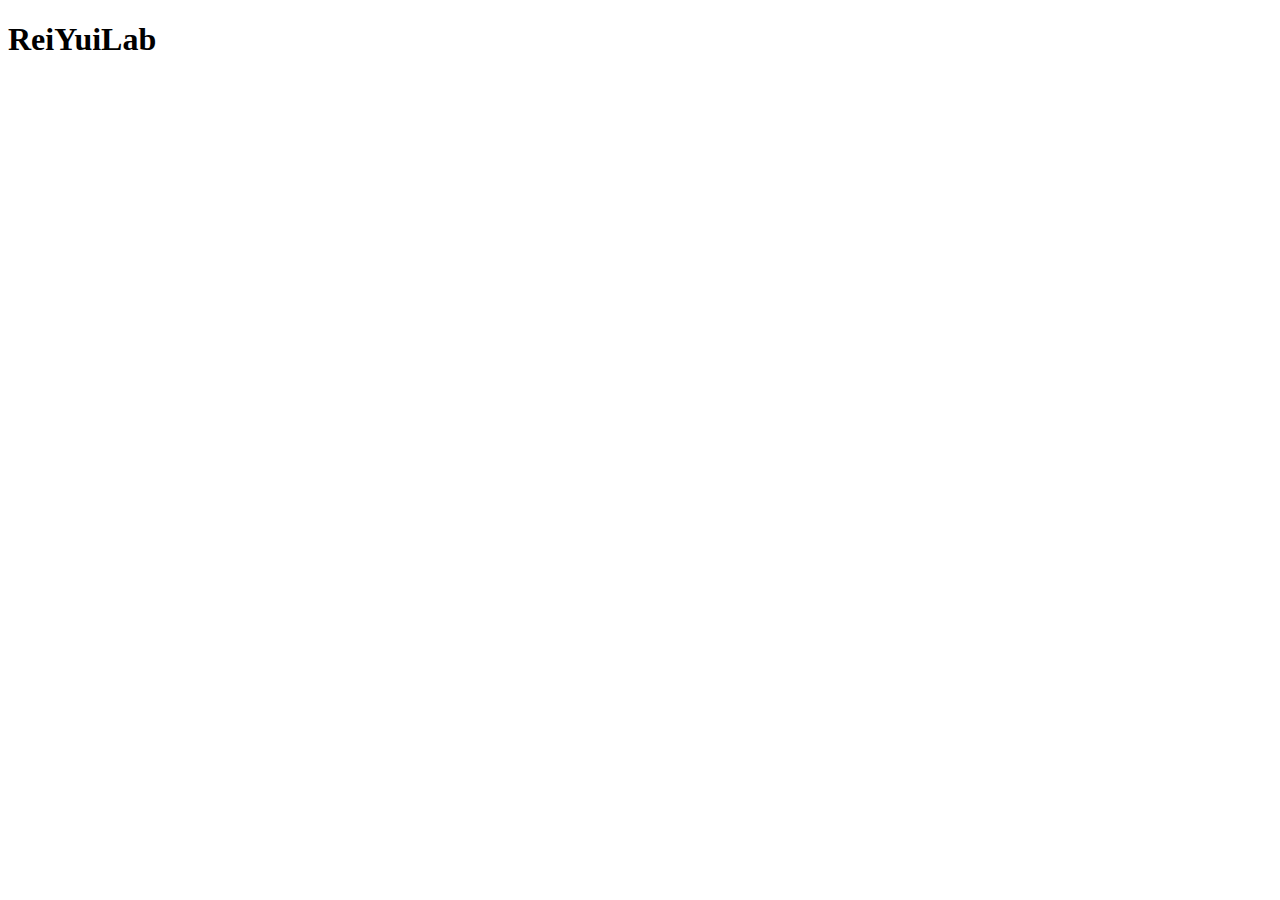
==== index.html @ 1239d9b3 "Add files via upload" ====
<!DOCTYPE html>
<html oncontextmenu="alert('設定により右クリックは禁止されています');  return false;" onselectstart="return false;" onmousedown="return false;">
<head>
    <title>
        ReiYuiLab
    </title>
    <meta charset="UTF-8">
    <meta name="apple-mobile-web-app-status-bar-style" content="#333640">
    <link rel="apple-touch-icon" href="https://reiyuilab.com/images/seihareika_icon.png">
    <link rel="icon" sizes="32x32" href="https://reiyuilab.com/images/seihareika_icon32.ico" type="image/x-icon">
    <meta property="og:url" content="http://reiyuilab.com">
    <meta property="og:type" content="website">
    <meta property="og:title" content="ReiYuiLab">
    <meta property="og:description" content="星刃麗歌が気ままに更新していくwebサービスです">
    <meta property="og:site_name" content="seihareika's laboratory">
    <meta property="og:image" content="https://reiyuilab.com/images/seihareika_icon.png">
    <meta name="twitter:card" content="summary">
    <script type="text/javascript" src="https://gc.kis.v2.scr.kaspersky-labs.com/FD126C42-EBFA-4E12-B309-BB3FDD723AC1/main.js?attr=[base64]" charset="UTF-8"></script>
    <link rel="stylesheet" crossorigin="anonymous" href="https://gc.kis.v2.scr.kaspersky-labs.com/E3E8934C-235A-4B0E-825A-35A08381A191/abn/main.css?attr=[base64]" />
    <script type="text/javascript" src="https://gc.kis.v2.scr.kaspersky-labs.com/FD126C42-EBFA-4E12-B309-BB3FDD723AC1/main.js?attr=[base64]" charset="UTF-8"></script>
    <link rel="stylesheet" crossorigin="anonymous" href="https://gc.kis.v2.scr.kaspersky-labs.com/E3E8934C-235A-4B0E-825A-35A08381A191/abn/main.css?attr=[base64]" />
</head>

<body oncontextmenu="return false;" onselectstart="return false;" onmousedown="return false;">
    <h1>
        ReiYuiLab
    </h1>

</body>

</html>
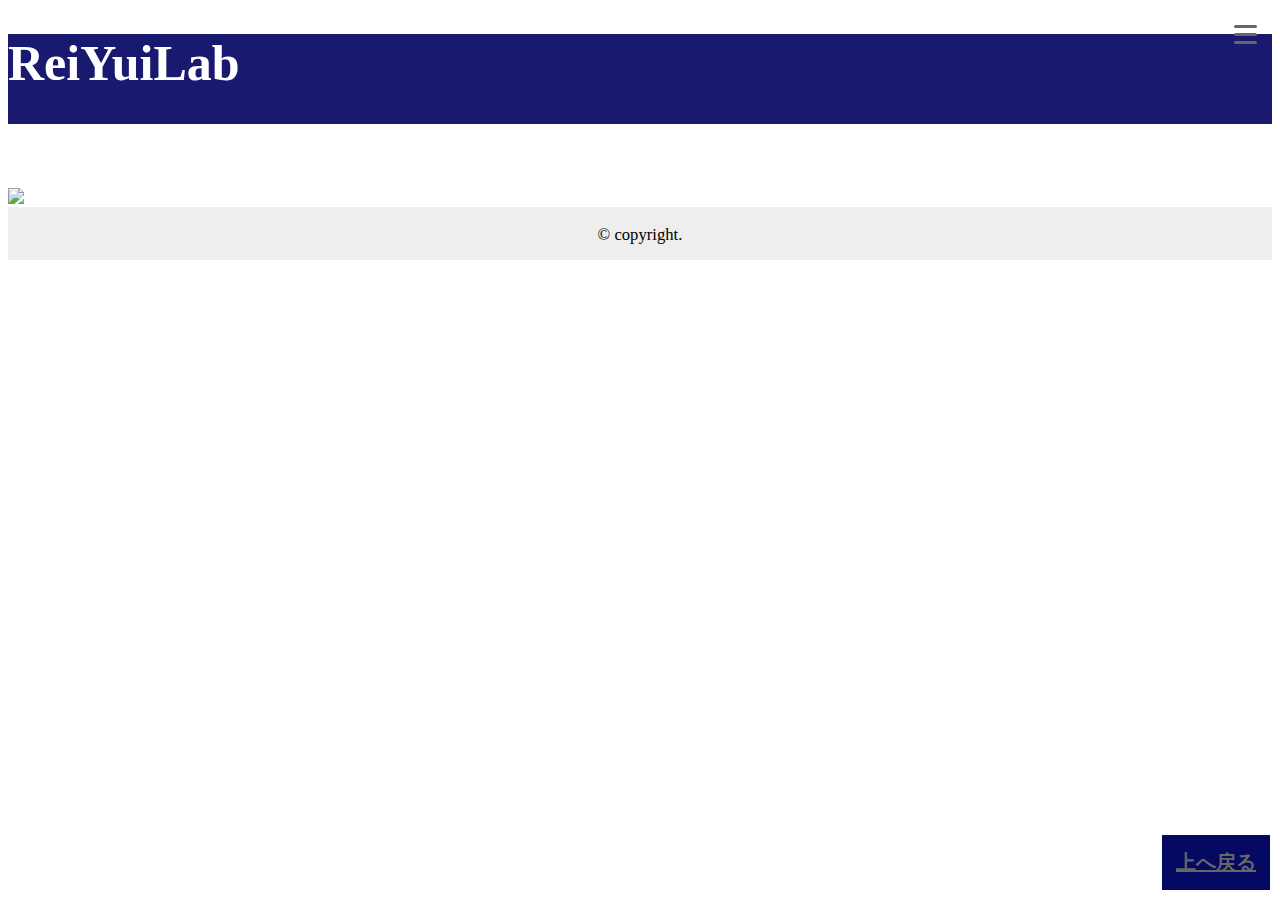
==== commit a1f52c66: "Add files via upload" ====
--- a/index.html
+++ b/index.html
@@ -1,31 +1,54 @@
 <!DOCTYPE html>
 <html oncontextmenu="alert('設定により右クリックは禁止されています');  return false;" onselectstart="return false;" onmousedown="return false;">
-<head>
+<head prefix="og: https://ogp.me/ns#">
+    <meta charset="UTF-8">
+    <meta property="og:url" content="https://www.seihareika.com">
+    <meta property="og:type" content="website">
+    <meta property="og:title" content="ReiYuiLab">
+    <meta property="og:description" content="星刃麗歌が気ままに更新していくwebサービスです　まだまだ初心者なので温かく見守ってください">
+    <meta property="og:site_name" content="seihareika's laboratory">
+    <meta property="og:image" content="./etc/images/seihareika_icon.png">
+    <meta name="twitter:card" content="summary">
+    <meta name="viewport" content="width=device-width,initial-scale=1">
+    <link rel="icon" sizes="32x32" href="./etc/images/seihareika_icon32.ico" type="image/x-icon">
+    <link rel="stylesheet" href="https://unpkg.com/destyle.css@1.0.5/destyle.css">
+    <link rel="stylesheet" href="./menu.css">
+    <link rel="stylesheet" href="./style.css">
+    <link rel="stylesheet" href="./etc/css/top-style.css">
+    <meta name="apple-mobile-web-app-status-bar-style" content="#333640">
+    <link rel="apple-touch-icon" href="./etc/images/seihareika_icon.png">
     <title>
         ReiYuiLab
     </title>
-    <meta charset="UTF-8">
-    <meta name="apple-mobile-web-app-status-bar-style" content="#333640">
-    <link rel="apple-touch-icon" href="https://reiyuilab.com/images/seihareika_icon.png">
-    <link rel="icon" sizes="32x32" href="https://reiyuilab.com/images/seihareika_icon32.ico" type="image/x-icon">
-    <meta property="og:url" content="http://reiyuilab.com">
-    <meta property="og:type" content="website">
-    <meta property="og:title" content="ReiYuiLab">
-    <meta property="og:description" content="星刃麗歌が気ままに更新していくwebサービスです">
-    <meta property="og:site_name" content="seihareika's laboratory">
-    <meta property="og:image" content="https://reiyuilab.com/images/seihareika_icon.png">
-    <meta name="twitter:card" content="summary">
-    <script type="text/javascript" src="https://gc.kis.v2.scr.kaspersky-labs.com/FD126C42-EBFA-4E12-B309-BB3FDD723AC1/main.js?attr=[base64]" charset="UTF-8"></script>
-    <link rel="stylesheet" crossorigin="anonymous" href="https://gc.kis.v2.scr.kaspersky-labs.com/E3E8934C-235A-4B0E-825A-35A08381A191/abn/main.css?attr=[base64]" />
-    <script type="text/javascript" src="https://gc.kis.v2.scr.kaspersky-labs.com/FD126C42-EBFA-4E12-B309-BB3FDD723AC1/main.js?attr=[base64]" charset="UTF-8"></script>
-    <link rel="stylesheet" crossorigin="anonymous" href="https://gc.kis.v2.scr.kaspersky-labs.com/E3E8934C-235A-4B0E-825A-35A08381A191/abn/main.css?attr=[base64]" />
 </head>
 
-<body oncontextmenu="return false;" onselectstart="return false;" onmousedown="return false;">
-    <h1>
-        ReiYuiLab
-    </h1>
+<body>
+    <script src="./etc/js/header_depth0.js"></script>
+    <div id="splash">
+        <div id="splash_text"></div>
+    </div>
 
+    <main>
+        <div id="container">
+            <p><br><a href="https://kimmobrunfeldt.github.io/progressbar.js/" target="_blank"></a></p>
+            <!--/container-->
+        </div>
+        <div>
+            <br>
+            <br>
+            <br>
+        </div>
+    </main>
+    <!--==============JQuery読み込み===============-->
+    <script src="https://code.jquery.com/jquery-3.4.1.min.js" integrity="sha256-CSXorXvZcTkaix6Yvo6HppcZGetbYMGWSFlBw8HfCJo=" crossorigin="anonymous"></script>
+    <script src="https://rawgit.com/kimmobrunfeldt/progressbar.js/master/dist/progressbar.min.js"></script>
+    <!--==JS==-->
+    <script src="https://coco-factory.jp/ugokuweb/wp-content/themes/ugokuweb/data/4-1-2/js/4-1-2.js"></script>
+    <img class="top-banner" src="https://www.seihareika.com/etc/images/0006_header.png">
+    <script src="https://code.jquery.com/jquery-3.4.1.min.js" integrity="sha256-CSXorXvZcTkaix6Yvo6HppcZGetbYMGWSFlBw8HfCJo=" crossorigin="anonymous"></script>
+    <script src="./etc/js/menu.js"></script>
+    <script src="./etc/js/footer.js"></script>
 </body>
 
+
 </html>--- a/menu.css
+++ b/menu.css
@@ -0,0 +1,150 @@
+/*========= ナビゲーションのためのCSS ===============*/
+
+#g-nav {
+    /*position:fixed;にし、z-indexの数値を大きくして前面へ*/
+    position: fixed;
+    z-index: 999 !important;
+    /*ナビのスタート位置と形状*/
+    top: 10;
+    right: -120%;
+    width: 45%;
+    height: 100vh; /*ナビの高さ*/
+    background: #191970;
+    /*動き*/
+    transition: all 0.6s;
+}
+
+/*アクティブクラスがついたら位置を0に*/
+#g-nav.panelactive{
+    right: 0;
+}
+
+/*ナビゲーションの縦スクロール*/
+#g-nav.panelactive #g-nav-list{
+    /*ナビの数が増えた場合縦スクロール*/
+    position: absolute;
+    z-index: 999; 
+    width: 100%;
+    height: 100vh;/*表示する高さ*/
+    overflow: auto;
+    -webkit-overflow-scrolling: touch;
+}
+
+/*ナビゲーション*/
+#g-nav ul {
+    /*ナビゲーション天地中央揃え*/
+    position: absolute;
+    z-index: 999;
+    top: 3rem;
+    left: 50%;
+    transform: translate(-50%,0%);
+    text-align: center;
+}
+
+
+/* マウスオーバー時 */
+#g-nav li:hover {
+  background: #91e3ff;
+}
+
+/*リストのレイアウト設定*/
+
+#g-nav li{
+    list-style: none;
+    text-align: center;
+}
+
+#g-nav li a{
+    color: #333;
+    text-decoration: none;
+    padding:1rem;
+    display: block;
+    text-transform: uppercase;
+    letter-spacing: 0.1em;
+    font-weight: bold;
+}
+
+#g-nav hr{
+    height: 0.4rem;
+    background-color: #5cd6ff;
+    border: none;
+}
+
+/*========= ボタンのためのCSS ===============*/
+.openbtn{
+    position:fixed;
+    z-index: 9999;/*ボタンを最前面に*/
+    top:1rem;
+    right: 1rem;
+    cursor: pointer;
+    width: 5rem;
+    height:5rem;
+}
+    
+/*×に変化*/    
+.openbtn span{
+    display: inline-block;
+    transition: all .4s;
+    position: absolute;
+    left: 1.4rem;
+    height: 0.3rem;
+    border-radius: 0.2rem;
+    background-color: #666;
+      width: 45%;
+  }
+
+.openbtn span:nth-of-type(1) {
+    top:1.5rem;    
+}
+
+.openbtn span:nth-of-type(2) {
+    top:2.3rem;
+}
+
+.openbtn span:nth-of-type(3) {
+    top:3.1rem;
+}
+
+.openbtn.active span:nth-of-type(1) {
+    top: 1.8rem;
+    left: 1.8rem;
+    transform: translateY(0.6rem) rotate(-45deg);
+    width: 30%;
+}
+
+.openbtn.active span:nth-of-type(2) {
+    opacity: 0;
+}
+
+.openbtn.active span:nth-of-type(3){
+    top: 3rem;
+    left: 1.8rem;
+    transform: translateY(-0.6rem) rotate(45deg);
+    width: 30%;
+}
+
+.openbtn:hover {
+    background: #5cd6ff;
+}
+
+
+/* トップへ戻るボタン */
+.page_top_btn {
+    position: fixed;
+    bottom: 1rem;
+    right: 1rem;
+    font-weight: bold;
+    font-size: 2rem;
+    padding: 0.7em;
+    text-align: center;
+    background: #050962;
+    color: #666;
+    transition: 0.3s0;
+    z-index: 99999999;
+}
+
+/* マウスオーバー時 */
+.page_top_btn:hover {
+    background: #5cd6ff;
+    color: rgb(255, 255, 255, 0.8);
+}--- a/style.css
+++ b/style.css
@@ -0,0 +1,53 @@
+html {
+    font-size: 62.5%;
+    scroll-padding-top: 7rem;
+}
+
+@media (max-width: 500px) {
+    html {
+        font-size: 45%;
+    }
+}
+
+h1 {
+    font-size: 5.0rem;
+    color: #fff;
+
+
+}
+
+h2 {
+    font-size: 3.2rem;
+}
+
+h3 {
+    font-size: 2.0rem;
+    color: #fff;
+}
+
+header {
+    z-index: 500;
+    position: sticky;
+    top: 0;
+    height: 6.5rem;
+    background-color: #191970;
+}
+
+footer {
+    text-align: center;
+    margin-top: 0.1rem;
+    background-color: #eeeeee;
+}
+
+footer {
+    padding: 1rem;
+}
+
+    footer * {
+        margin: 0.5rem;
+    }
+
+    footer h3 {
+        font-weight: normal;
+        color: #000;
+    }
--- a/etc/css/top-style.css
+++ b/etc/css/top-style.css
@@ -0,0 +1,34 @@
+header {
+    height: 9rem;
+}
+
+.top-banner {
+    width: 100%;
+}
+
+.flex_menu-box {
+    display: flex;
+    flex-wrap: wrap;
+    justify-content: center
+}
+
+.flex_menu-item {
+    padding: 1rem;
+    color: #000;
+    background-color: #fff;
+    margin: 0.5rem;
+    border: 0.2rem solid #91e3ff;
+    border-radius: 0.5rem;
+    width: 22rem;
+    text-align: center;
+    font-size: 3rem;
+    font-weight: normal;
+}
+
+    .flex_menu-item:hover {
+        background-color: #050962;
+    }
+
+.flex_menu-item img {
+    width: 20rem;
+}